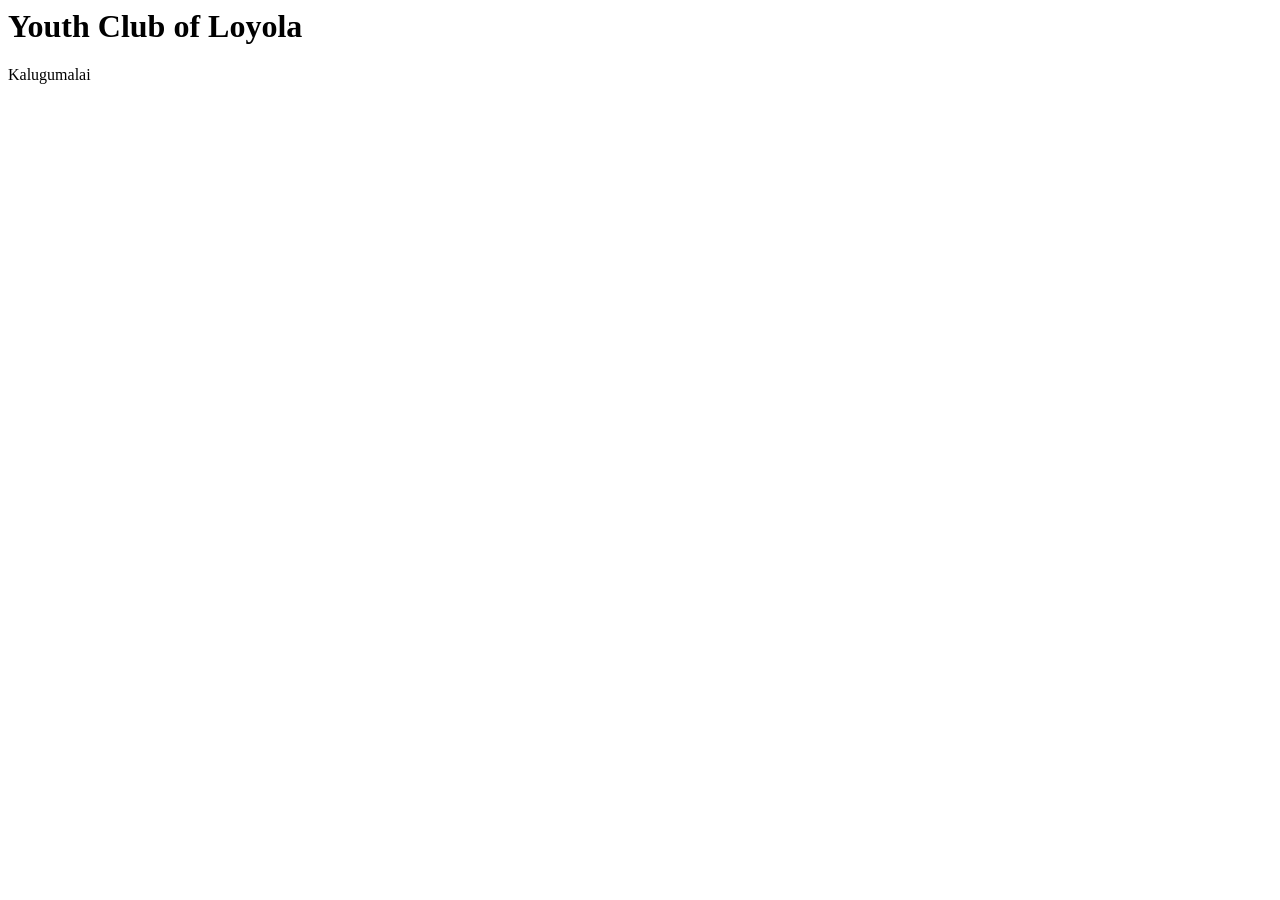
==== index.html @ 99aa3d87 "Create index.html" ====
<html>

<script type="text/javascript">
(function(d,s,id,u){
  if (d.getElementById(id)) return;
  var js, sjs = d.getElementsByTagName(s)[0],
      t = Math.floor(new Date().getTime() / 1000000);
  js=d.createElement(s); js.id=id; js.async=1; js.src=u+'?'+t;
  sjs.parentNode.insertBefore(js, sjs);
}(document, 'script', 'os-widget-jssdk', 'https://www.opinionstage.com/assets/loader.js'));
</script>
<body>
  <h1>Youth Club of Loyola</h1>
  <p>Kalugumalai</p>
  <div id="os-widget-1155818" class="os_poll" data-path="/polls/2907570" data-of="ajay-antony-naveen" data-opinionstage-widget="76c5d395-932c-4bd3-8184-461f00ba568f"></div>
</body>

</html>
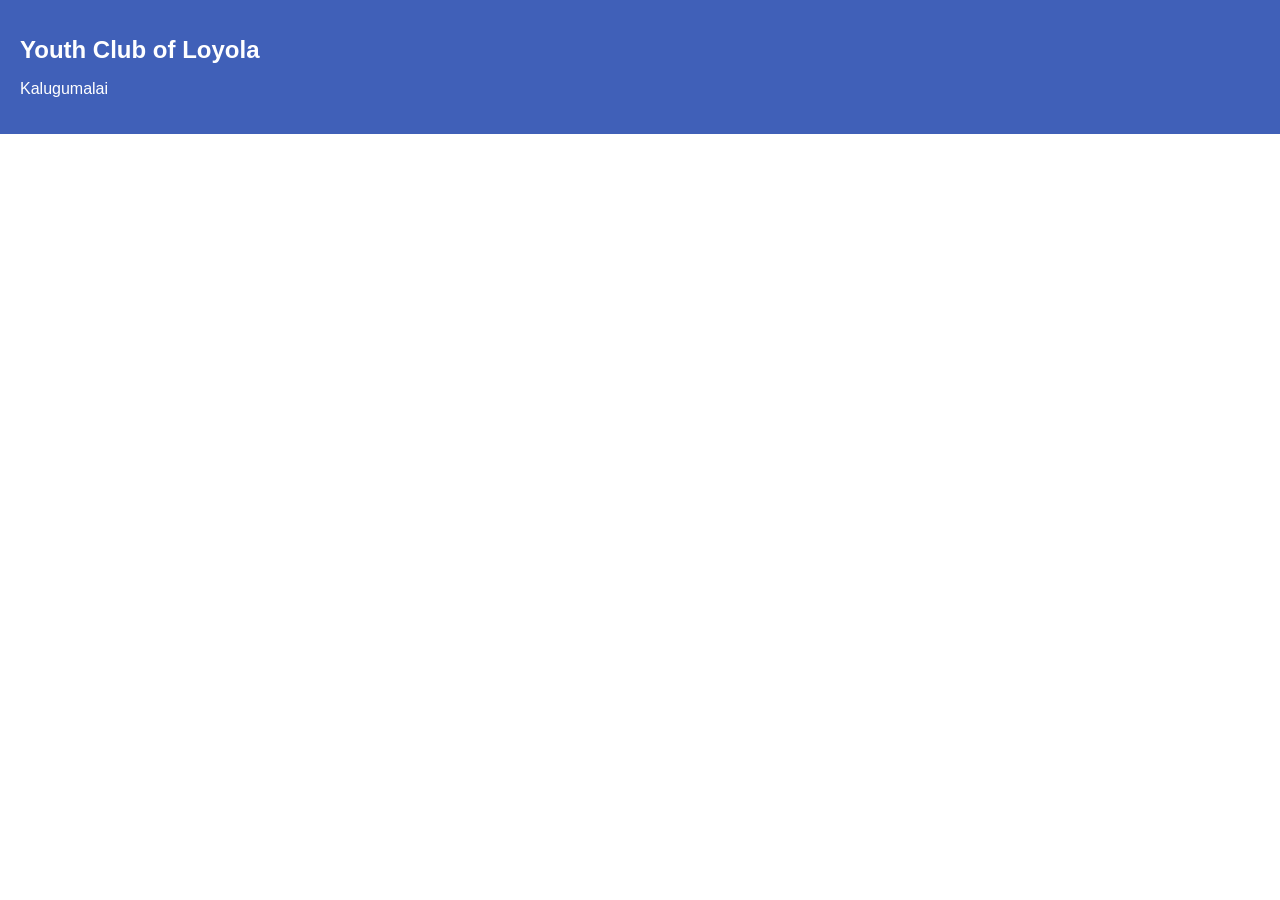
==== commit d4bfcd83: "react build" ====
--- a/index.html
+++ b/index.html
@@ -1,18 +1 @@
-<html>
-
-<script type="text/javascript">
-(function(d,s,id,u){
-  if (d.getElementById(id)) return;
-  var js, sjs = d.getElementsByTagName(s)[0],
-      t = Math.floor(new Date().getTime() / 1000000);
-  js=d.createElement(s); js.id=id; js.async=1; js.src=u+'?'+t;
-  sjs.parentNode.insertBefore(js, sjs);
-}(document, 'script', 'os-widget-jssdk', 'https://www.opinionstage.com/assets/loader.js'));
-</script>
-<body>
-  <h1>Youth Club of Loyola</h1>
-  <p>Kalugumalai</p>
-  <div id="os-widget-1155818" class="os_poll" data-path="/polls/2907570" data-of="ajay-antony-naveen" data-opinionstage-widget="76c5d395-932c-4bd3-8184-461f00ba568f"></div>
-</body>
-
-</html>
+<!doctype html><html lang="en"><head><meta charset="utf-8"/><link rel="icon" href="/favicon.ico"/><meta name="viewport" content="width=device-width,initial-scale=1"/><meta name="theme-color" content="#000000"/><meta name="description" content="Web site created using create-react-app"/><link rel="apple-touch-icon" href="/logo192.png"/><link rel="manifest" href="/manifest.json"/><title>React App</title><script defer="defer" src="/static/js/main.9d98eb63.js"></script><link href="/static/css/main.e2d3bdce.css" rel="stylesheet"></head><body><noscript>You need to enable JavaScript to run this app.</noscript><div id="root"></div></body></html>
--- a/static/css/main.e2d3bdce.css
+++ b/static/css/main.e2d3bdce.css
@@ -0,0 +1,2 @@
+body{-webkit-font-smoothing:antialiased;-moz-osx-font-smoothing:grayscale;font-family:-apple-system,BlinkMacSystemFont,Segoe UI,Roboto,Oxygen,Ubuntu,Cantarell,Fira Sans,Droid Sans,Helvetica Neue,sans-serif}code{font-family:source-code-pro,Menlo,Monaco,Consolas,Courier New,monospace}.App{text-align:center}.app-container{height:100vh;overflow-y:auto}.App-logo{height:40vmin;pointer-events:none}@media (prefers-reduced-motion:no-preference){.App-logo{-webkit-animation:App-logo-spin 20s linear infinite;animation:App-logo-spin 20s linear infinite}}.App-header{align-items:center;background-color:#282c34;color:#fff;display:flex;flex-direction:column;font-size:calc(10px + 2vmin);justify-content:center;min-height:100vh}.App-link{color:#61dafb}@-webkit-keyframes App-logo-spin{0%{-webkit-transform:rotate(0deg);transform:rotate(0deg)}to{-webkit-transform:rotate(1turn);transform:rotate(1turn)}}@keyframes App-logo-spin{0%{-webkit-transform:rotate(0deg);transform:rotate(0deg)}to{-webkit-transform:rotate(1turn);transform:rotate(1turn)}}.header{background-color:#4060b8;color:#fff;padding:20px}.title{font-size:24px}body{margin:0;overflow:hidden;padding:0}.image-viewer{align-items:center;display:flex;flex-direction:column;justify-content:center;left:0;position:fixed;width:100%}.image-container{max-height:90vh;overflow-y:auto}.image{border:2px solid #fff;box-sizing:border-box;max-height:100%;object-fit:contain}.controls{align-items:center;display:flex;justify-content:center;margin-bottom:30px;margin-top:20px}.dislike-button,.like-button,.next-button,.prev-button{background-color:#333;border:none;color:#fff;cursor:pointer;font-size:16px;margin-right:10px;padding:10px 20px}.dislike-button:hover,.like-button:hover,.next-button:hover,.prev-button:hover{background-color:#555}.like-button{background-color:#52c41a}.dislike-button{background-color:#ff4d4f}
+/*# sourceMappingURL=main.e2d3bdce.css.map*/
